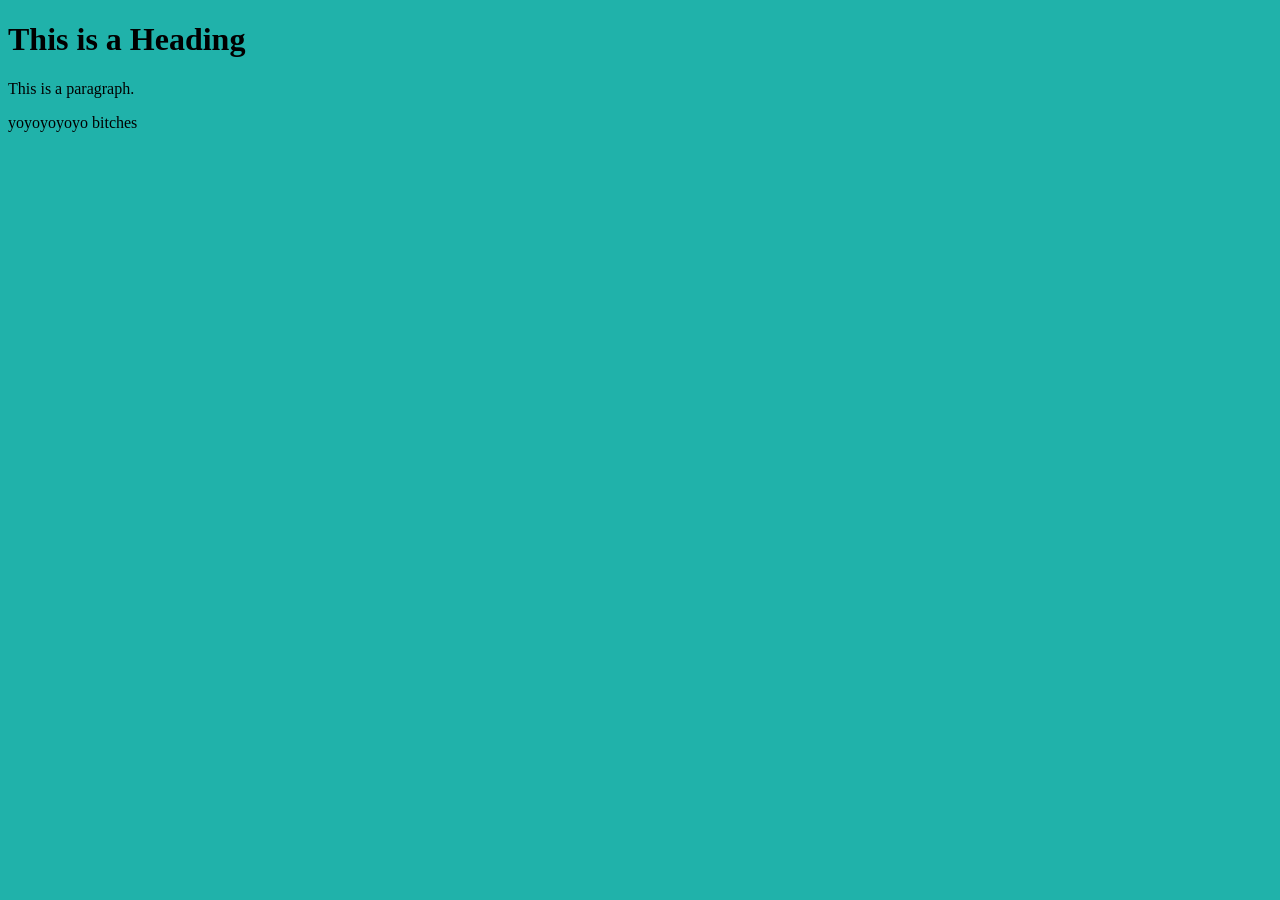
==== static/templates/base.html @ 8a2781b6 "added main.cpp" ====
<!DOCTYPE html>
<head>
    <meta charset="UTF-8">
    <title>./inkFil</title>
    <link rel="icon" type="image/x-icon" href="../images/favicon.ico" />
    <link rel="stylesheet" href="../css/style.css"></link>
    <script type="text/javascript" src="../js/script.js"></script>
</head>
<body>
    <h1>This is a Heading</h1>
    <p>This is a paragraph.</p>
    yoyoyoyoyo bitches
</body>
</html>
---- static/css/style.css ----
body {
    background-color: lightseagreen;
    
}
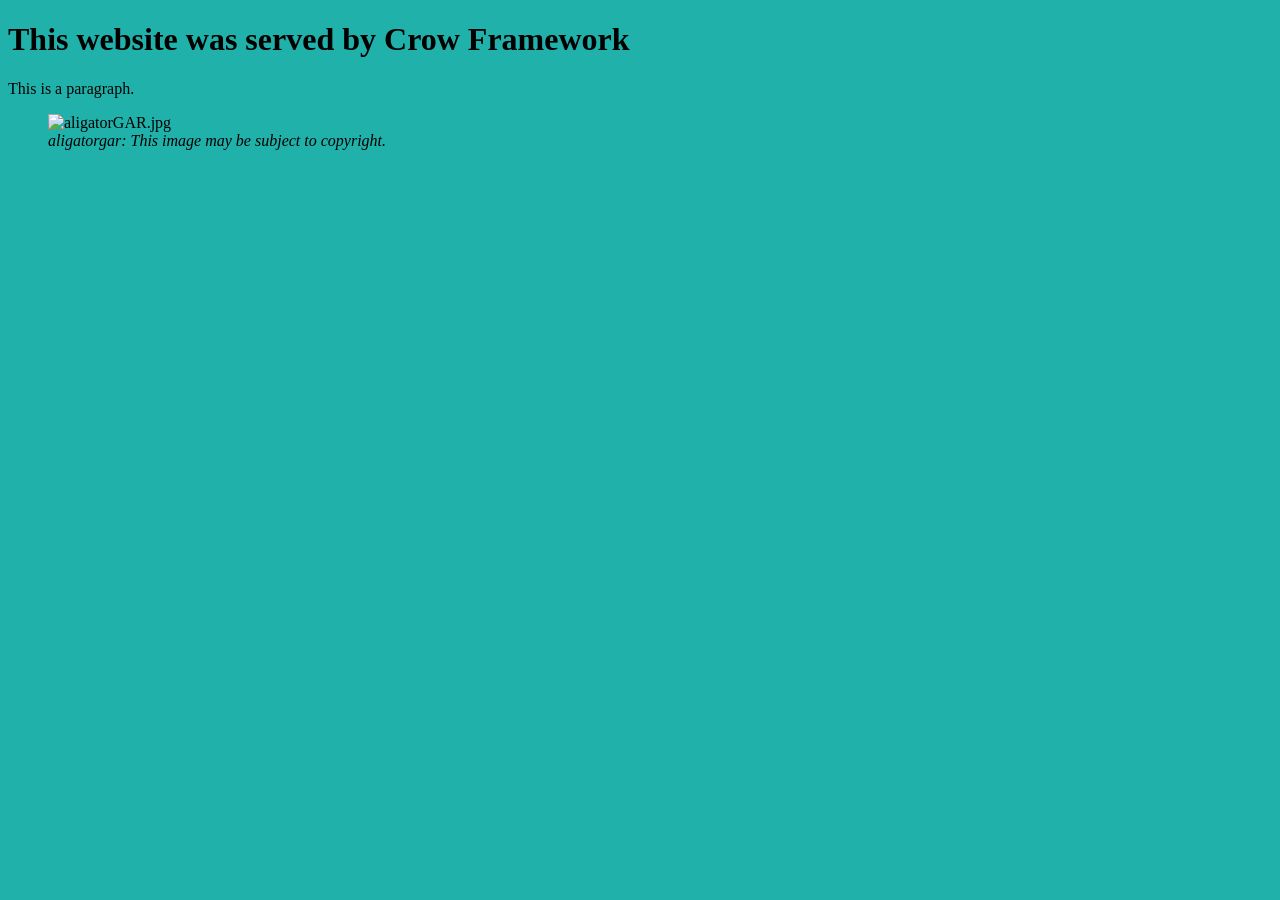
==== commit 47e537d0: "Update base.html" ====
--- a/static/templates/base.html
+++ b/static/templates/base.html
@@ -7,8 +7,12 @@
     <script type="text/javascript" src="../js/script.js"></script>
 </head>
 <body>
-    <h1>This is a Heading</h1>
+    <h1>This website was served by Crow Framework</h1>
     <p>This is a paragraph.</p>
-    yoyoyoyoyo bitches
+    <figure>
+        <img id="aligatorGAR_img" src="../images/aligatorGAR.jpg" alt="aligatorGAR.jpg" >
+        <figcaption><i>aligatorgar: This image may be subject to copyright.</i></figcaption>
+        <!--<i> width="500" height="600"</i>-->
+    </figure>
 </body>
-</html>+</html>
